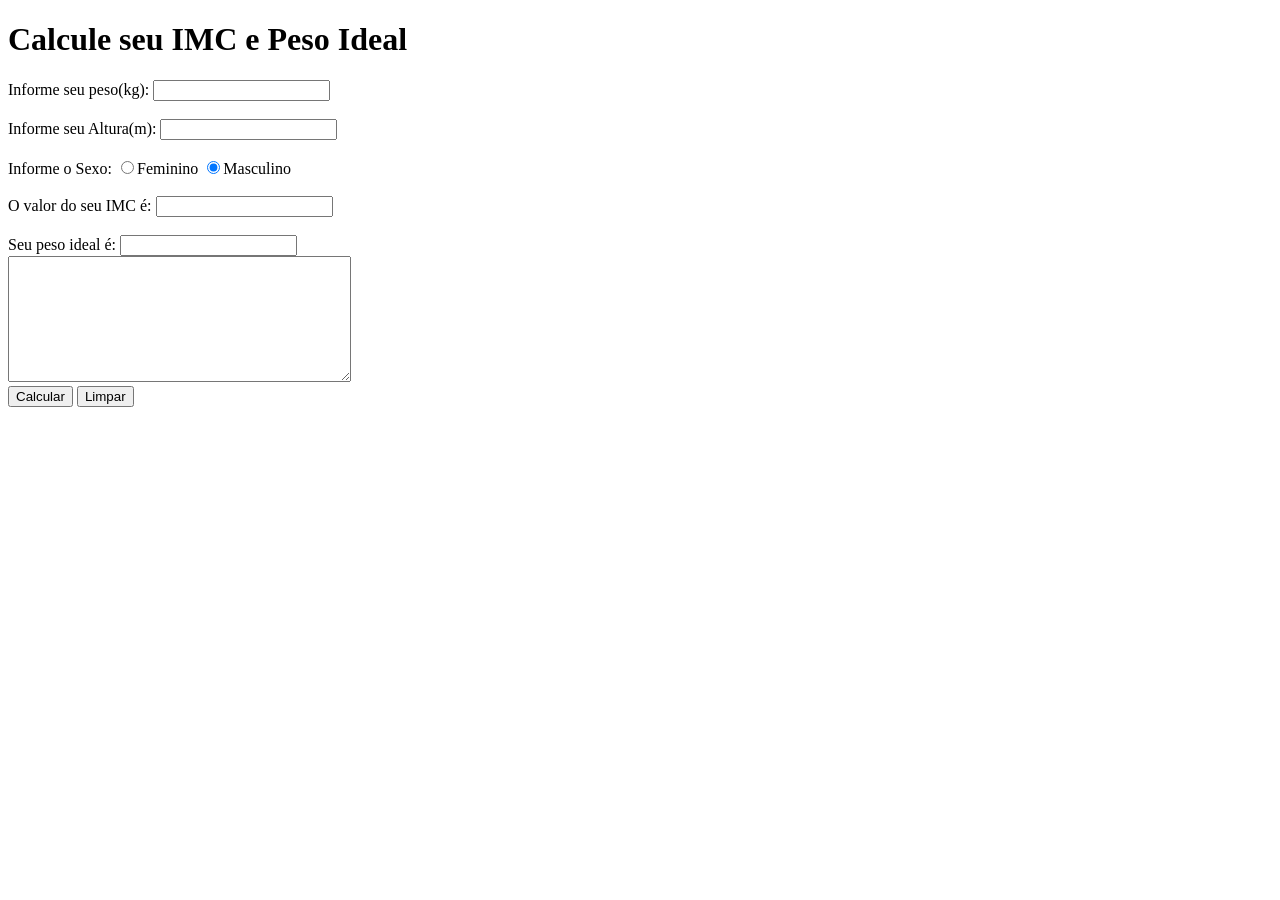
==== index.html @ ac9f5f1c "Atualizando o código" ====
<!DOCTYPE html>
<html lang="pt-br">
<head>
    <meta charset="UTF-8">
    <meta name="viewport" content="width=device-width, initial-scale=1.0">
    <title>Calculasdora IMC</title>
    <link rel="stylesheet" href="style.css">
    <script src="script.js"></script>
</head>
<body>
    <form class="card" onsubmit="return false;"></form>
    <h1>Calcule seu IMC e Peso Ideal</h1>

    <div class="linha">
        <label for="txtpeso">Informe seu peso(kg): </label>
        <input type="text" id="txtpeso" />
    </div>
    </br>


    <div class="linha">
        <label for="txtaltura">Informe seu Altura(m): </label>
        <input type="text" id="txtaltura" />
    </div>
    </br>


    <div class="linha">
        <label>Informe o Sexo: </label>
        <span class="sexo-opcoes"></span>
        <label><input type = "radio" name="sexo" id="rdFeminino" Value="F" checked />Feminino</label>
        <label><input type = "radio" name="sexo" id="rdMasculino" Value="M" checked />Masculino</label>
    </div>
    </br>

    
    <div class="linha resultado">
        <label for="txtimc">O valor do seu IMC é: </label>
        <input type="text" id="txtimc" readonly />
    </div>
    </br>


    <div class="linha resultado">
        <label for="txtpid">Seu peso ideal é: </label>
        <input type="text" id="txtpid" readonly />
    </div>

    <span id="resp"></span>

    <textarea id = "txtmsg" cols="40" rows="8" readonly></textarea>


    <div class="botoes">
        <input type="button" value="Calcular" onclick="Calcular()" />
        <input type="button" value="Limpar" onclick="Limpar()" />
    </div>
</body>
</html>
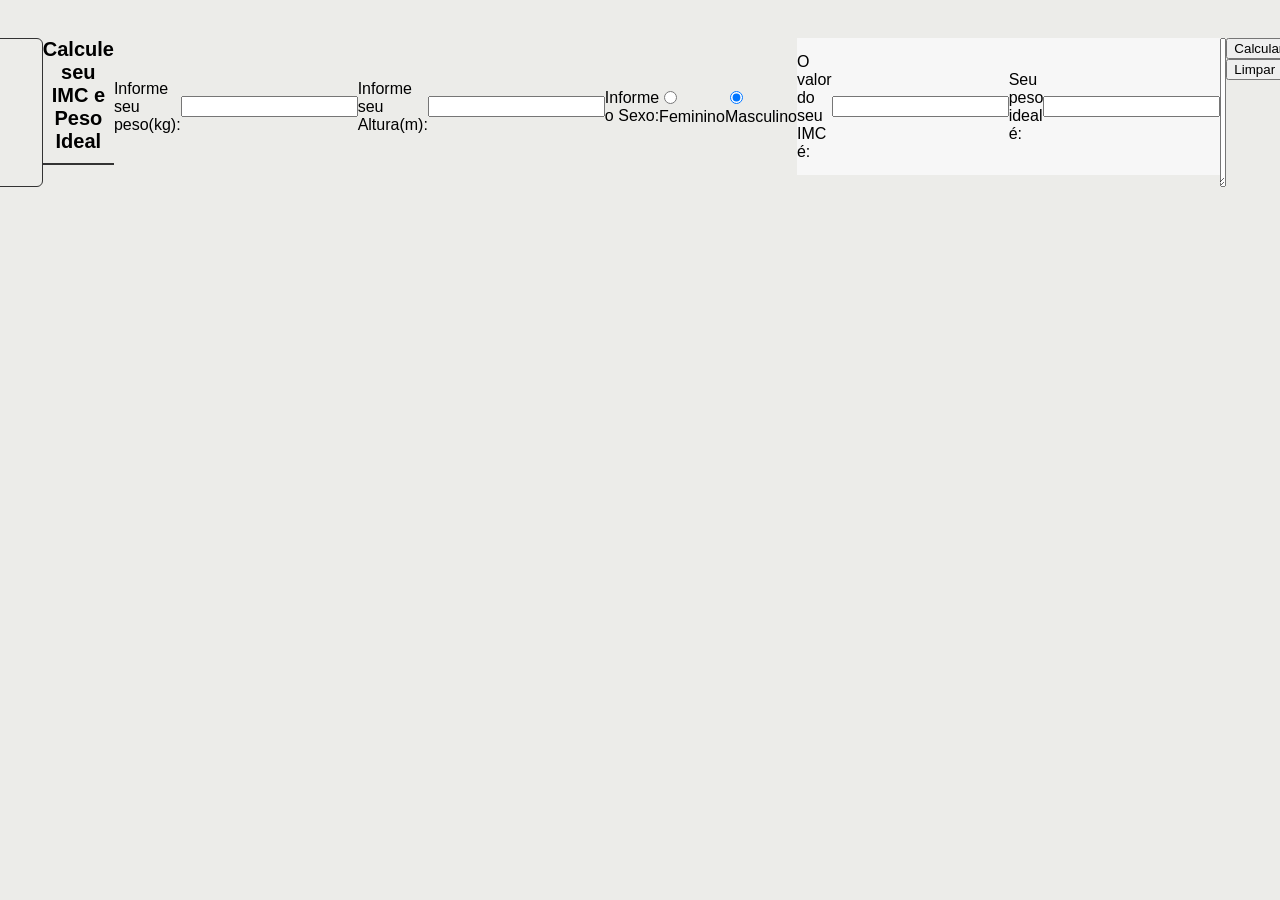
==== commit 43ede0b7: "Adicionando Atualizações" ====
--- a/index.html
+++ b/index.html
@@ -6,6 +6,11 @@
     <title>Calculasdora IMC</title>
     <link rel="stylesheet" href="style.css">
     <script src="script.js"></script>
+    
+    <!--git add . -->
+    <!--git commit -m "" -->
+    <!--git push -->
+
 </head>
 <body>
     <form class="card" onsubmit="return false;"></form>
--- a/style.css
+++ b/style.css
@@ -0,0 +1,61 @@
+* {box-sizing: border-box;}
+
+body{
+    font-family:'Segoe UI', Tahoma, Geneva, Verdana, sans-serif;
+    background: #ecece9;
+    display: flex;
+    justify-content:center;
+    padding:30px 10px;
+}
+
+.card{
+    width:420px;
+    border: 1px solid #333;
+    border-radius: 6px;
+    padding: 22px 26px 28px;
+}
+
+h1{
+    text-align: center;
+    font-size: 20px;
+    margin: 0 0 22px;
+    border-bottom: 2px solid #333;
+    padding-bottom: 10px;;
+}
+
+.linha {
+    display: flex;
+    align-items: center;
+    margin-bottom:12px;
+}
+
+.linha input[typer="text"],
+.linha input[type="number"]{
+    flex:1;
+    padding: 6px 8px;
+    border: 1px solid #333;
+    border-radius: 3px;
+    font-size: 14px;
+ }
+
+ .sexo-opcoes{
+    width:auto;
+    display:flex;
+    align-items:center;
+    gap:4px;
+ }
+
+ .sexo-opcoes label {
+    width:auto;
+    display:flex;
+    align-items:center;
+    gap:4px;
+ }
+
+ .resultado{
+    background: #f7f7f7;
+ }
+
+ #resp{
+    display
+ }
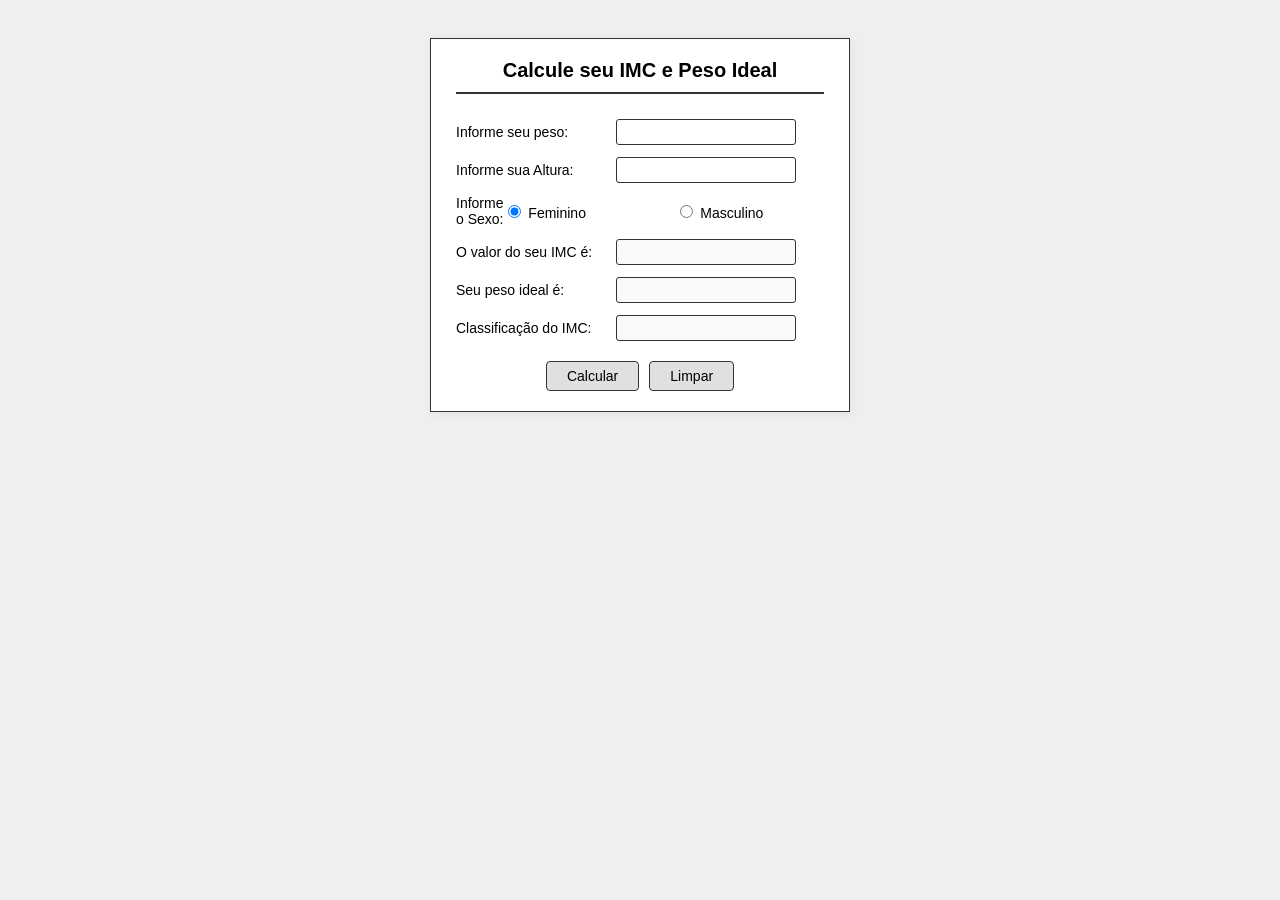
==== commit 6af3f94b: "Adicionando as mensagens" ====
--- a/index.html
+++ b/index.html
@@ -1,64 +1,55 @@
 <!DOCTYPE html>
 <html lang="pt-br">
 <head>
-    <meta charset="UTF-8">
-    <meta name="viewport" content="width=device-width, initial-scale=1.0">
-    <title>Calculasdora IMC</title>
-    <link rel="stylesheet" href="style.css">
-    <script src="script.js"></script>
-    
-    <!--git add . -->
-    <!--git commit -m "" -->
-    <!--git push -->
-
+  <meta charset="UTF-8">
+  <meta name="viewport" content="width=device-width, initial-scale=1.0">
+  <title>Calculadora IMC</title>
+  <link rel="stylesheet" href="style.css">
+  <script src="script.js" defer></script>
 </head>
 <body>
-    <form class="card" onsubmit="return false;"></form>
+
+  <form class="card" onsubmit="return false;">
     <h1>Calcule seu IMC e Peso Ideal</h1>
 
     <div class="linha">
-        <label for="txtpeso">Informe seu peso(kg): </label>
-        <input type="text" id="txtpeso" />
+      <label for="txtpeso">Informe seu peso:</label>
+      <input type="text" id="txtpeso">
     </div>
-    </br>
-
 
     <div class="linha">
-        <label for="txtaltura">Informe seu Altura(m): </label>
-        <input type="text" id="txtaltura" />
+      <label for="txtaltura">Informe sua Altura:</label>
+      <input type="text" id="txtaltura">
     </div>
-    </br>
-
 
     <div class="linha">
-        <label>Informe o Sexo: </label>
-        <span class="sexo-opcoes"></span>
-        <label><input type = "radio" name="sexo" id="rdFeminino" Value="F" checked />Feminino</label>
-        <label><input type = "radio" name="sexo" id="rdMasculino" Value="M" checked />Masculino</label>
-    </div>
-    </br>
-
-    
-    <div class="linha resultado">
-        <label for="txtimc">O valor do seu IMC é: </label>
-        <input type="text" id="txtimc" readonly />
-    </div>
-    </br>
-
-
-    <div class="linha resultado">
-        <label for="txtpid">Seu peso ideal é: </label>
-        <input type="text" id="txtpid" readonly />
+      <label>Informe o Sexo:</label>
+      <span class="sexo-opcoes">
+        <label><input type="radio" name="sexo" id="rdFeminino" value="F" checked> Feminino</label>
+        <label><input type="radio" name="sexo" id="rdMasculino" value="M"> Masculino</label>
+      </span>
     </div>
 
-    <span id="resp"></span>
+    <div class="linha">
+      <label for="txtimc">O valor do seu IMC é:</label>
+      <input type="text" id="txtimc" readonly disabled tabindex="-1">
+    </div>
 
-    <textarea id = "txtmsg" cols="40" rows="8" readonly></textarea>
+    <div class="linha">
+      <label for="txtpid">Seu peso ideal é:</label>
+      <input type="text" id="txtpid" readonly disabled tabindex="-1">
+    </div>
 
+    <div class="linha">
+      <label for="txtclassificacao">Classificação do IMC:</label>
+      <input type="text" id="txtclassificacao" readonly disabled tabindex="-1">
+    </div>
 
     <div class="botoes">
-        <input type="button" value="Calcular" onclick="Calcular()" />
-        <input type="button" value="Limpar" onclick="Limpar()" />
+      <input type="button" value="Calcular" onclick="calcular()">
+      <input type="button" value="Limpar" onclick="limpar()">
     </div>
+  </form>
+
 </body>
 </html>
--- a/style.css
+++ b/style.css
@@ -1,61 +1,84 @@
-* {box-sizing: border-box;}
-
-body{
-    font-family:'Segoe UI', Tahoma, Geneva, Verdana, sans-serif;
-    background: #ecece9;
-    display: flex;
-    justify-content:center;
-    padding:30px 10px;
+* {
+  box-sizing: border-box;
 }
 
-.card{
-    width:420px;
-    border: 1px solid #333;
-    border-radius: 6px;
-    padding: 22px 26px 28px;
+body {
+  font-family: "Segoe UI", Arial, sans-serif;
+  background: #eeeff1;
+  display: flex;
+  justify-content: center;
+  padding: 30px 10px;
 }
 
-h1{
-    text-align: center;
-    font-size: 20px;
-    margin: 0 0 22px;
-    border-bottom: 2px solid #333;
-    padding-bottom: 10px;;
+.card {
+  background: #fff;
+  width: 420px;
+  border: 1px solid #333;
+  border-radius: 0px;
+  padding: 20px 25px;
+  box-shadow: 2px 2px 10px rgba(0, 0, 0, 0.05);
+}
+
+h1 {
+  text-align: center;
+  font-size: 20px;
+  margin: 0 0 25px;
+  border-bottom: 2px solid #333;
+  padding-bottom: 10px;
 }
 
 .linha {
-    display: flex;
-    align-items: center;
-    margin-bottom:12px;
+  display: flex;
+  align-items: center;
+  margin-bottom: 12px;
 }
 
-.linha input[typer="text"],
-.linha input[type="number"]{
-    flex:1;
-    padding: 6px 8px;
-    border: 1px solid #333;
-    border-radius: 3px;
-    font-size: 14px;
- }
+.linha label {
+  width: 160px;
+  font-size: 14px;
+}
 
- .sexo-opcoes{
-    width:auto;
-    display:flex;
-    align-items:center;
-    gap:4px;
- }
+.linha input[type="text"],
+.linha input[type="number"] {
+  width: 180px;
+  border: 1px solid #333;
+  border-radius: 3px;
+  padding: 4px;
+  font-family: "Consolas", monospace;
+  font-size: 14px;
+}
 
- .sexo-opcoes label {
-    width:auto;
-    display:flex;
-    align-items:center;
-    gap:4px;
- }
+.linha input[disabled] {
+  background-color: #f9f9f9;
+  color: #000;
+  cursor: default;
+  user-select: none;
+  -webkit-user-select: none;
+  pointer-events: none;
+}
 
- .resultado{
-    background: #f7f7f7;
- }
+.sexo-opcoes {
+  display: flex;
+  gap: 12px;
+  font-size: 14px;
+}
 
- #resp{
-    display
- }+.botoes {
+  display: flex;
+  justify-content: center;
+  gap: 10px;
+  margin-top: 20px;
+}
+
+.botoes input {
+  padding: 6px 20px;
+  border: 1px solid #333;
+  border-radius: 4px;
+  background: #e0e0e0;
+  cursor: pointer;
+  font-size: 14px;
+}
+
+.botoes input:hover {
+  background: #d0d0d0;
+}
